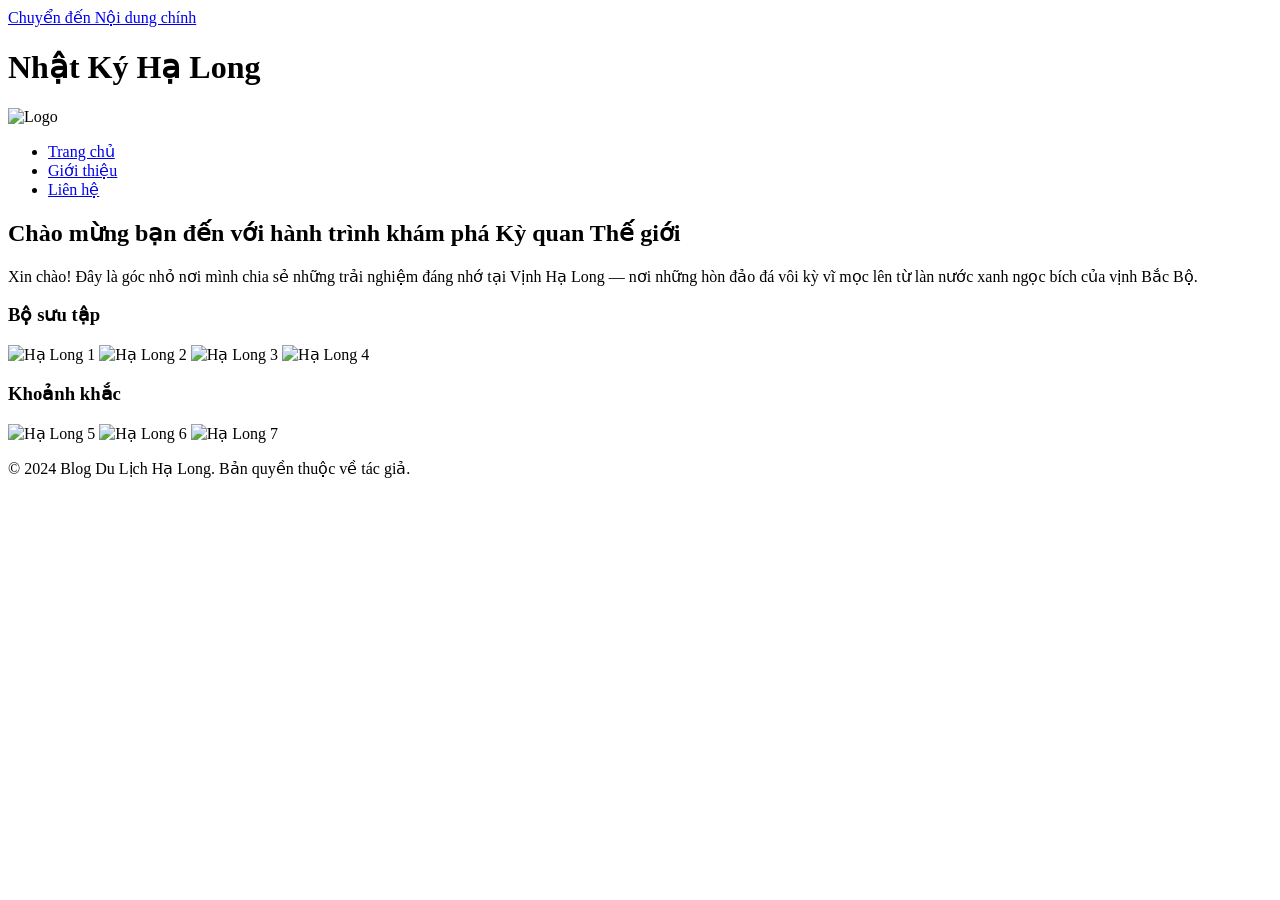
==== index.html @ a51dd348 "Update index.html" ====
<!DOCTYPE html>
<html lang="vi">
<head>
  <meta charset="UTF-8" />
  <meta name="viewport" content="width=device-width, initial-scale=1.0" />
  <title>Trang chủ | Blog Du Lịch Hạ Long</title>
  <link rel="stylesheet" href="../css/style.css" />
</head>
<body>
  <a href="#main-content" class="skip-link">Chuyển đến Nội dung chính</a>

  <header>
    <h1>Nhật Ký Hạ Long</h1>
  </header>

  <nav>
    <img src="https://cdn-icons-png.flaticon.com/512/826/826070.png" alt="Logo" class="nav-logo">
    <ul>
      <li><a href="index.html" class="active">Trang chủ</a></li>
      <li><a href="about.html">Giới thiệu</a></li>
      <li><a href="contact.html">Liên hệ</a></li>
    </ul>
  </nav>

  <main id="main-content">
    <h2>Chào mừng bạn đến với hành trình khám phá Kỳ quan Thế giới</h2>
    <p>
      Xin chào! Đây là góc nhỏ nơi mình chia sẻ những trải nghiệm đáng nhớ tại 
      Vịnh Hạ Long — nơi những hòn đảo đá vôi kỳ vĩ mọc lên từ làn nước xanh ngọc 
      bích của vịnh Bắc Bộ.
    </p>

    <h3>Bộ sưu tập </h3>
    <div class="grid">
        <img src="https://www.tauhalong.vn/wp-content/uploads/2021/04/Cheo-kayak-halong-2.jpg" alt="Hạ Long 1">
        <img src="https://media-cdn-v2.laodong.vn/Storage/NewsPortal/2023/2/13/1147154/007_Rs.jpg" alt="Hạ Long 2">
        <img src="https://cdn-media.sforum.vn/storage/app/media/anh-vinh-ha-long-24.jpg" alt="Hạ Long 3">
        <img src="https://img2.thuthuat123.com/uploads/2020/03/17/canh-dep-vinh-ha-long_115609179.jpg" alt="Hạ Long 4">
    </div>

    <h3>Khoảnh khắc </h3>
    <div class="flex">
        <img src="https://www.vietfuntravel.com.vn/image/data/Ha-Long/diem-du-lich-ha-long/dao-cong-do-ha-long-1.jpg" alt="Hạ Long 5">
        <img src="https://haisanquangphong.com/upload/product/cung-ca-heo.jpg" alt="Hạ Long 6">
        <img src="https://media2.gody.vn/public/mytravelmap/images/2019/6/11/vanloc7437/5b476e5daea37ef2f6d6f60cb2c6970d.jpg" alt="Hạ Long 7">
    </div>
  </main>

  <footer>
    <p>&copy; 2024 Blog Du Lịch Hạ Long. Bản quyền thuộc về tác giả.</p>
  </footer>
</body>
</html>
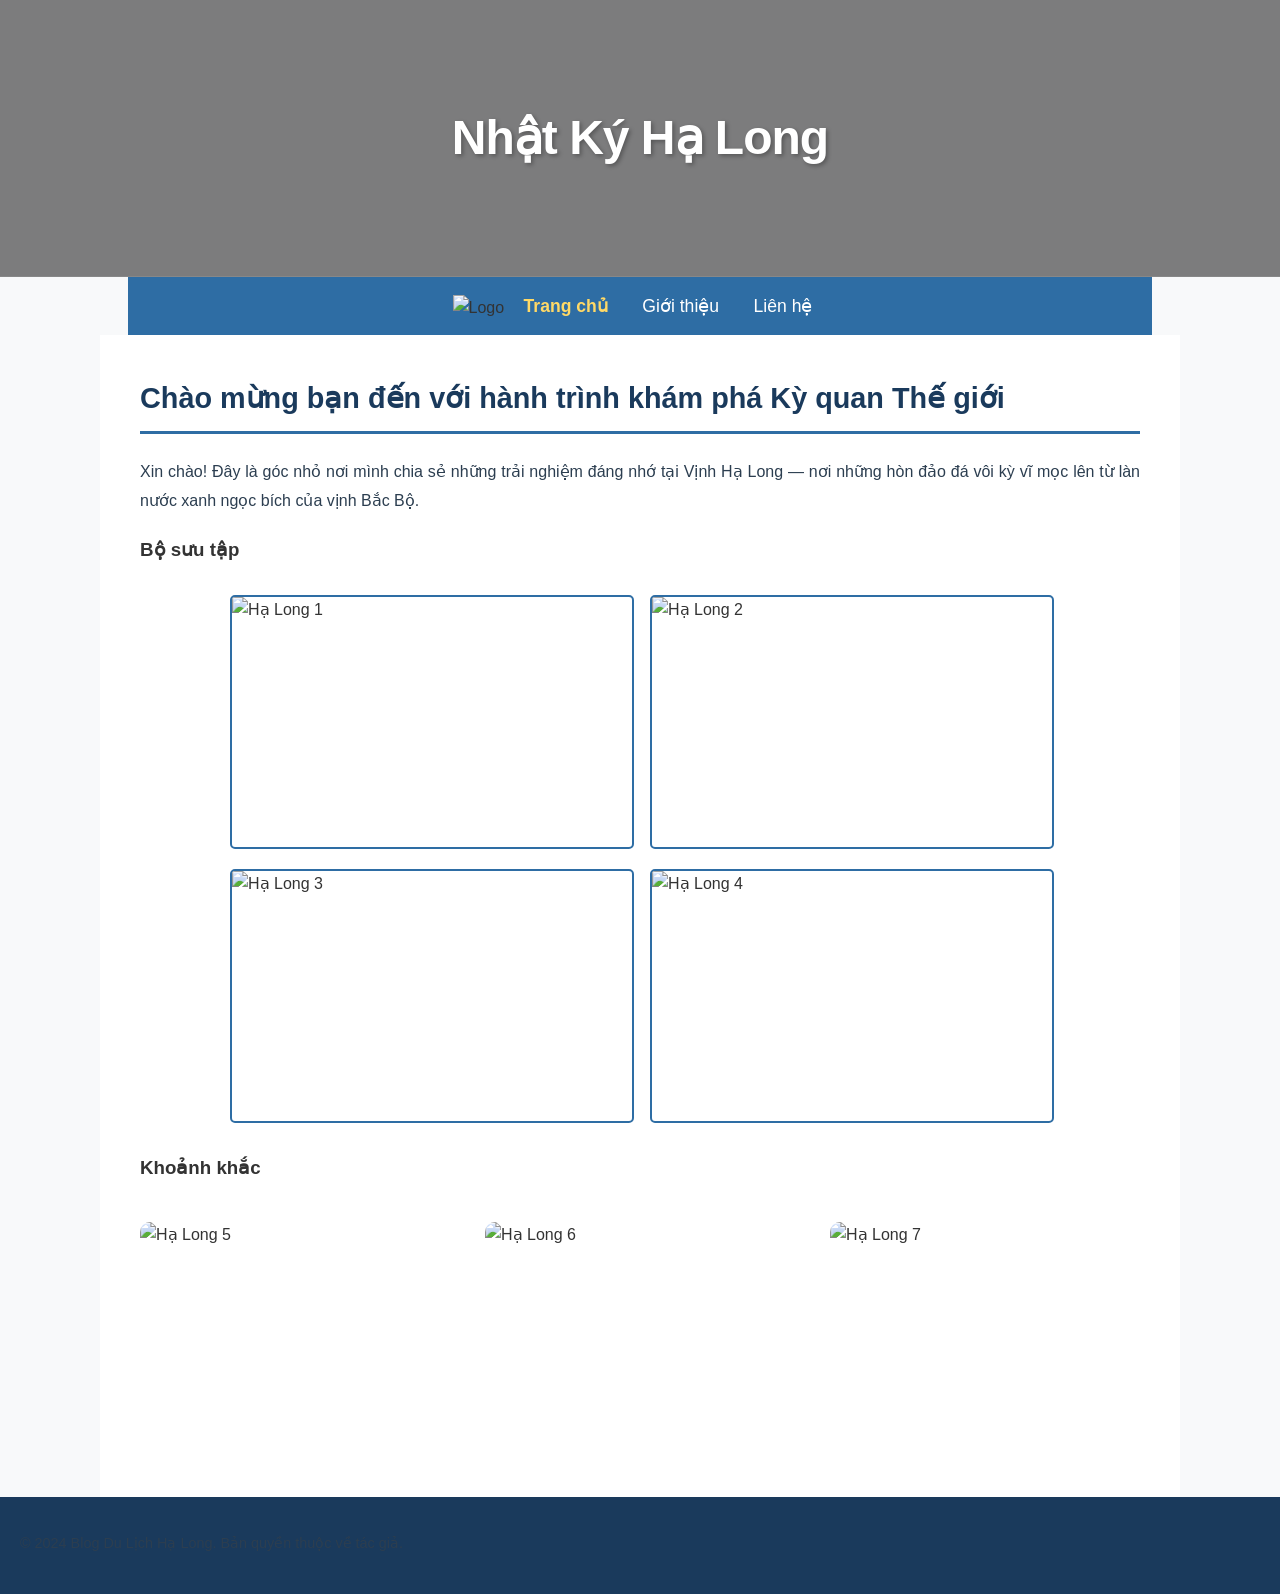
==== commit 19c05379: "Update index.html" ====
--- a/index.html
+++ b/index.html
@@ -4,7 +4,7 @@
   <meta charset="UTF-8" />
   <meta name="viewport" content="width=device-width, initial-scale=1.0" />
   <title>Trang chủ | Blog Du Lịch Hạ Long</title>
-  <link rel="stylesheet" href="../css/style.css" />
+  <link rel="stylesheet" href="style.css" />
 </head>
 <body>
   <a href="#main-content" class="skip-link">Chuyển đến Nội dung chính</a>
--- a/style.css
+++ b/style.css
@@ -0,0 +1,165 @@
+/* --- 1. PHÔNG CHỮ & CÀI ĐẶT CHUNG --- */
+body {
+  font-family: 'Segoe UI', Roboto, Helvetica, Arial, sans-serif;
+  font-size: 16px;
+  line-height: 1.6;
+  margin: 0;
+  padding: 0;
+  background-color: #f8f9fa;
+  color: #333;
+}
+
+/* --- 2. KHẢ NĂNG TRUY CẬP (SKIP TO CONTENT) --- */
+.skip-link {
+  position: absolute;
+  top: -100px; /* Ẩn khỏi màn hình */
+  left: 0;
+  background: #ffd966;
+  color: #000;
+  padding: 10px;
+  z-index: 1000;
+  text-decoration: none;
+  font-weight: bold;
+  transition: top 0.3s;
+}
+
+.skip-link:focus {
+  top: 0; /* Hiện ra khi nhấn Tab */
+}
+
+/* --- 3. HEADER --- */
+header {
+  background-image: linear-gradient(rgba(0, 0, 0, 0.5), rgba(0, 0, 0, 0.5)), 
+                    url('https://images.unsplash.com/photo-1528127269322-539801943592?q=80&w=1920');
+  background-size: cover;
+  background-position: center;
+  background-repeat: no-repeat;
+  padding: 100px 30px;
+  text-align: center;
+  color: white;
+}
+
+h1 {
+  margin: 0;
+  font-size: 3em;
+  font-weight: 700;
+  letter-spacing: -1px; /* Làm chữ "khít" lại chuyên nghiệp */
+  text-shadow: 2px 2px 4px rgba(0,0,0,0.3);
+}
+
+/* --- 4. NAVIGATION (Yêu cầu: inline-block & rộng 80%) --- */
+nav {
+  background-color: #2e6da4;
+  padding: 15px;
+  display: inline-block; /* Theo yêu cầu bài tập */
+  width: 80%;            /* Theo yêu cầu bài tập */
+  margin: 0 10%;         /* Căn giữa khối 80% */
+  text-align: center;
+  box-sizing: border-box;
+}
+
+/* Yêu cầu: Sử dụng bộ chọn hậu duệ cho ảnh trong nav (Logo) */
+nav img {
+  width: 10%;            /* Theo yêu cầu bài tập */
+  vertical-align: middle;
+}
+
+nav ul {
+  display: inline-block;
+  list-style: none;
+  margin: 0;
+  padding: 0;
+}
+
+/* Yêu cầu: Comment kiểu dáng li cũ và thêm mới */
+/* li { display: inline-block; width: auto; padding: 0 12px; } */
+nav li {
+  display: inline-block;
+  padding: 0 15px;
+}
+
+nav a {
+  color: #ffffff;
+  text-decoration: none;
+  font-weight: 500;
+  font-size: 1.1em;
+  transition: all 0.3s ease;
+}
+
+nav a:hover, nav a:focus {
+  color: #ffd966;
+  text-decoration: underline;
+}
+
+nav a.active {
+  color: #ffd966;
+  font-weight: bold;
+}
+
+/* --- 5. NỘI DUNG CHÍNH (MAIN) --- */
+main {
+  background-color: #ffffff;
+  padding: 40px;
+  max-width: 1000px;
+  margin: 0 auto;
+  min-height: 400px;
+}
+
+h2 {
+  color: #1a3a5c;
+  border-bottom: 3px solid #2e6da4;
+  padding-bottom: 10px;
+  font-size: 1.8em;
+  margin-top: 0;
+}
+
+p {
+  line-height: 1.8;
+  color: #2c3e50;
+  margin-bottom: 1.2em;
+  text-align: justify; /* Căn đều hai bên cho chữ đẹp */
+}
+
+/* --- 6. GRID LAYOUT (2 cột x 40%) --- */
+.grid {
+  display: grid;
+  grid-template-columns: 40% 40%; /* Theo yêu cầu bài tập */
+  justify-content: center;        /* Căn giữa các cột */
+  gap: 20px;
+  margin: 30px 0;
+}
+
+/* Yêu cầu: Sử dụng bộ chọn hậu duệ cho ảnh trong lớp grid */
+.grid img {
+  width: 100%;           /* Theo yêu cầu bài tập */
+  height: 250px;
+  object-fit: cover;
+  border-radius: 5px;
+  border: 2px solid #2e6da4;
+}
+
+/* --- 7. FLEX LAYOUT --- */
+.flex {
+  display: flex;         /* Theo yêu cầu bài tập */
+  flex-wrap: wrap;       /* Theo yêu cầu bài tập */
+  justify-content: space-between; /* Theo yêu cầu bài tập */
+  padding: 20px 0;
+}
+
+.flex img {
+  width: 31%;            /* 3 ảnh 1 hàng */
+  min-width: 200px;
+  height: 200px;
+  object-fit: cover;
+  border-radius: 10px;
+  margin-bottom: 15px;
+}
+
+/* --- 8. FOOTER --- */
+footer {
+  background-color: #1a3a5c;
+  color: #cce0f5;
+  text-align: center;
+  padding: 20px;
+  font-size: 0.9em;
+}
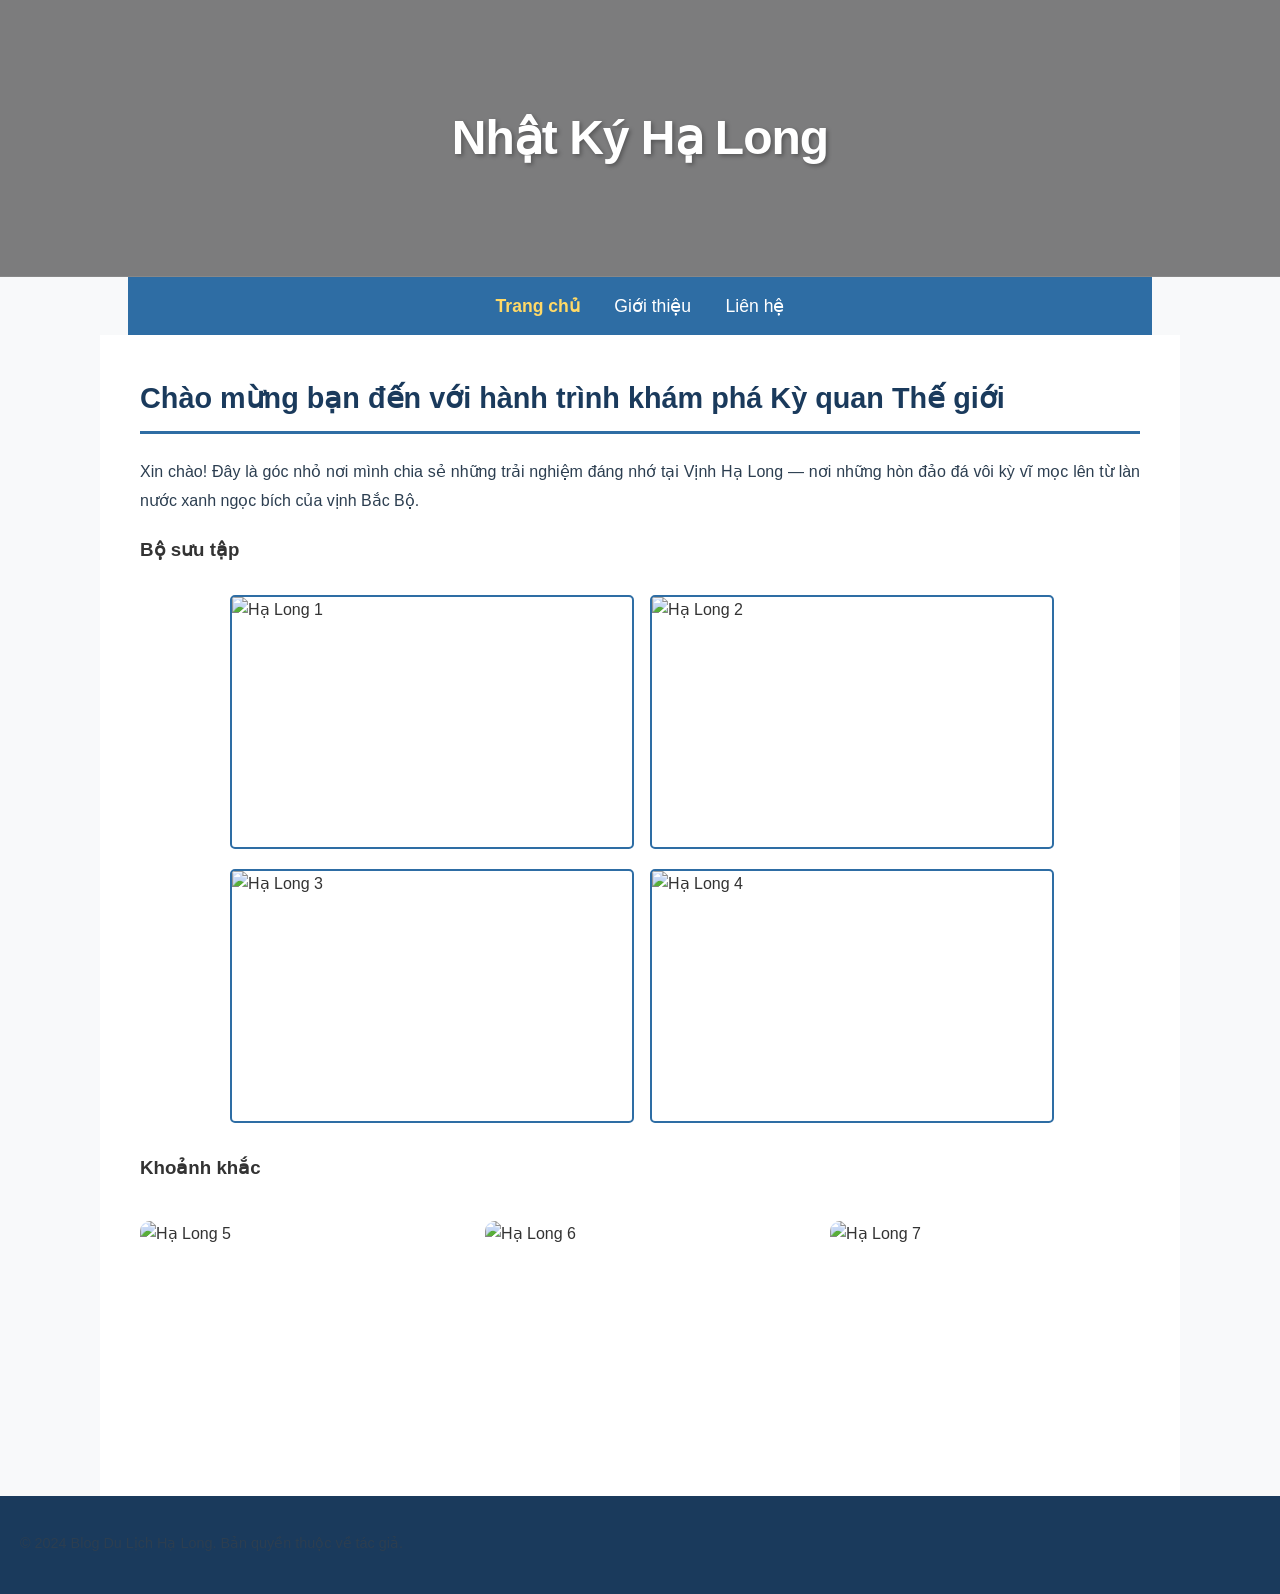
==== commit 03214816: "Update index.html" ====
--- a/index.html
+++ b/index.html
@@ -14,7 +14,6 @@
   </header>
 
   <nav>
-    <img src="https://cdn-icons-png.flaticon.com/512/826/826070.png" alt="Logo" class="nav-logo">
     <ul>
       <li><a href="index.html" class="active">Trang chủ</a></li>
       <li><a href="about.html">Giới thiệu</a></li>
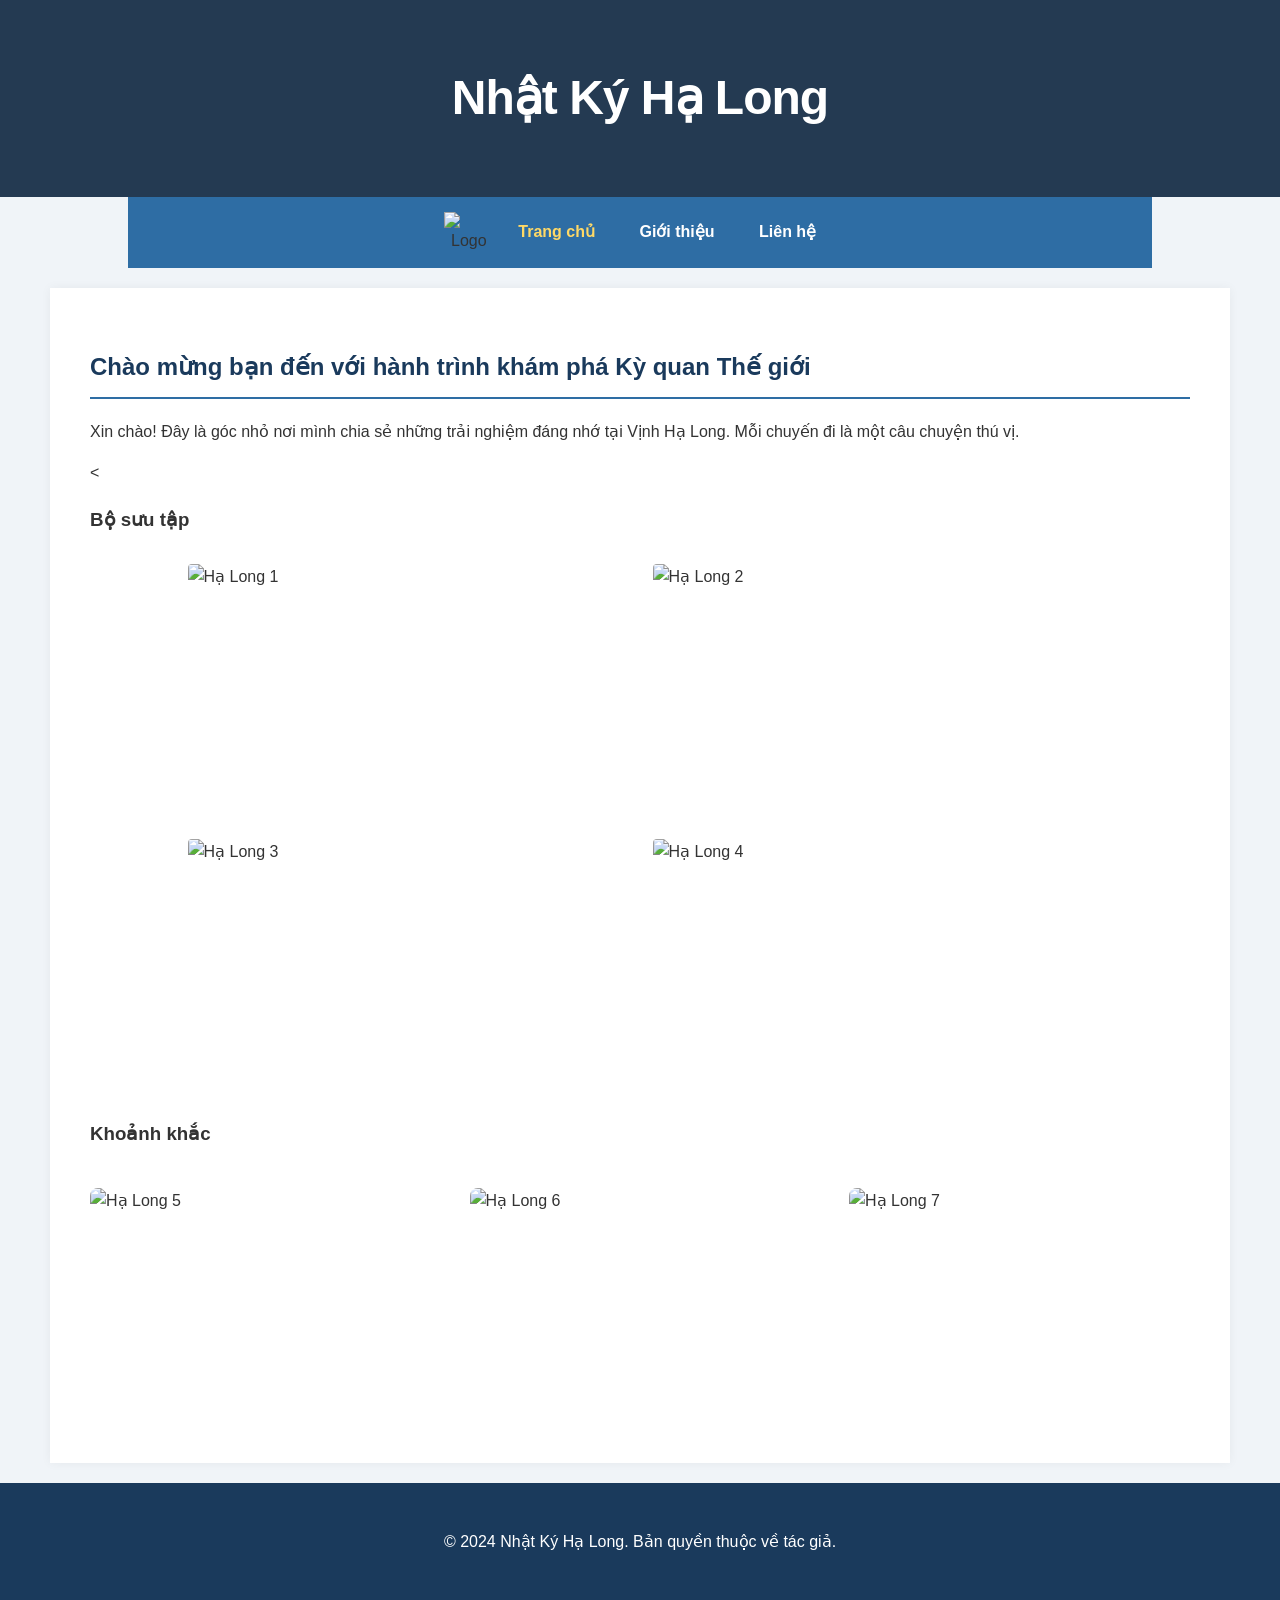
==== commit 9fe96067: "Update index.html" ====
--- a/index.html
+++ b/index.html
@@ -1,9 +1,10 @@
+
 <!DOCTYPE html>
 <html lang="vi">
 <head>
   <meta charset="UTF-8" />
   <meta name="viewport" content="width=device-width, initial-scale=1.0" />
-  <title>Trang chủ | Blog Du Lịch Hạ Long</title>
+  <title>Trang chủ | Nhật Ký Hạ Long</title>
   <link rel="stylesheet" href="style.css" />
 </head>
 <body>
@@ -14,6 +15,7 @@
   </header>
 
   <nav>
+    <img src="https://cdn-icons-png.flaticon.com/512/826/826070.png" alt="Logo">
     <ul>
       <li><a href="index.html" class="active">Trang chủ</a></li>
       <li><a href="about.html">Giới thiệu</a></li>
@@ -25,11 +27,10 @@
     <h2>Chào mừng bạn đến với hành trình khám phá Kỳ quan Thế giới</h2>
     <p>
       Xin chào! Đây là góc nhỏ nơi mình chia sẻ những trải nghiệm đáng nhớ tại 
-      Vịnh Hạ Long — nơi những hòn đảo đá vôi kỳ vĩ mọc lên từ làn nước xanh ngọc 
-      bích của vịnh Bắc Bộ.
+      Vịnh Hạ Long. Mỗi chuyến đi là một câu chuyện thú vị.
     </p>
 
-    <h3>Bộ sưu tập </h3>
+    <<h3>Bộ sưu tập </h3>
     <div class="grid">
         <img src="https://www.tauhalong.vn/wp-content/uploads/2021/04/Cheo-kayak-halong-2.jpg" alt="Hạ Long 1">
         <img src="https://media-cdn-v2.laodong.vn/Storage/NewsPortal/2023/2/13/1147154/007_Rs.jpg" alt="Hạ Long 2">
@@ -46,7 +47,7 @@
   </main>
 
   <footer>
-    <p>&copy; 2024 Blog Du Lịch Hạ Long. Bản quyền thuộc về tác giả.</p>
+    <p>&copy; 2024 Nhật Ký Hạ Long. Bản quyền thuộc về tác giả.</p>
   </footer>
 </body>
 </html>
--- a/style.css
+++ b/style.css
@@ -1,18 +1,17 @@
 /* --- 1. PHÔNG CHỮ & CÀI ĐẶT CHUNG --- */
 body {
   font-family: 'Segoe UI', Roboto, Helvetica, Arial, sans-serif;
-  font-size: 16px;
   line-height: 1.6;
   margin: 0;
   padding: 0;
-  background-color: #f8f9fa;
+  background-color: #f0f4f8; /* Màu nền nhẹ cho toàn trang */
   color: #333;
 }
 
-/* --- 2. KHẢ NĂNG TRUY CẬP (SKIP TO CONTENT) --- */
+/* SKIP TO CONTENT */
 .skip-link {
   position: absolute;
-  top: -100px; /* Ẩn khỏi màn hình */
+  top: -100px;
   left: 0;
   background: #ffd966;
   color: #000;
@@ -20,21 +19,13 @@
   z-index: 1000;
   text-decoration: none;
   font-weight: bold;
-  transition: top 0.3s;
 }
+.skip-link:focus { top: 0; }
 
-.skip-link:focus {
-  top: 0; /* Hiện ra khi nhấn Tab */
-}
-
-/* --- 3. HEADER --- */
+/* --- 2. HEADER (Màu nền navy đậm như ảnh 2) --- */
 header {
-  background-image: linear-gradient(rgba(0, 0, 0, 0.5), rgba(0, 0, 0, 0.5)), 
-                    url('https://images.unsplash.com/photo-1528127269322-539801943592?q=80&w=1920');
-  background-size: cover;
-  background-position: center;
-  background-repeat: no-repeat;
-  padding: 100px 30px;
+  background-color: #243a52; /* Màu xanh navy đậm */
+  padding: 60px 20px;
   text-align: center;
   color: white;
 }
@@ -43,24 +34,24 @@
   margin: 0;
   font-size: 3em;
   font-weight: 700;
-  letter-spacing: -1px; /* Làm chữ "khít" lại chuyên nghiệp */
-  text-shadow: 2px 2px 4px rgba(0,0,0,0.3);
+  letter-spacing: -1px;
 }
 
-/* --- 4. NAVIGATION (Yêu cầu: inline-block & rộng 80%) --- */
+/* --- 3. NAVIGATION (Dàn hàng ngang 80%) --- */
 nav {
-  background-color: #2e6da4;
+  background-color: #2e6da4; /* Màu xanh sáng hơn chút */
   padding: 15px;
-  display: inline-block; /* Theo yêu cầu bài tập */
-  width: 80%;            /* Theo yêu cầu bài tập */
-  margin: 0 10%;         /* Căn giữa khối 80% */
+  display: inline-block;
+  width: 80%;
+  margin: 0 10%; 
   text-align: center;
   box-sizing: border-box;
 }
 
-/* Yêu cầu: Sử dụng bộ chọn hậu duệ cho ảnh trong nav (Logo) */
+/* Yêu cầu: Ảnh logo trong nav */
 nav img {
-  width: 10%;            /* Theo yêu cầu bài tập */
+  width: 10%; 
+  max-width: 50px;
   vertical-align: middle;
 }
 
@@ -71,95 +62,76 @@
   padding: 0;
 }
 
-/* Yêu cầu: Comment kiểu dáng li cũ và thêm mới */
-/* li { display: inline-block; width: auto; padding: 0 12px; } */
+/* Yêu cầu: Comment li cũ */
+/* li { display: inline-block; } */
 nav li {
   display: inline-block;
-  padding: 0 15px;
+  padding: 0 20px;
 }
 
 nav a {
   color: #ffffff;
   text-decoration: none;
-  font-weight: 500;
-  font-size: 1.1em;
-  transition: all 0.3s ease;
-}
-
-nav a:hover, nav a:focus {
-  color: #ffd966;
-  text-decoration: underline;
+  font-weight: bold;
 }
 
 nav a.active {
-  color: #ffd966;
-  font-weight: bold;
+  color: #ffd966; /* Chữ màu vàng cho trang chủ */
 }
 
-/* --- 5. NỘI DUNG CHÍNH (MAIN) --- */
+/* --- 4. NỘI DUNG CHÍNH (MAIN) --- */
 main {
   background-color: #ffffff;
   padding: 40px;
-  max-width: 1000px;
-  margin: 0 auto;
-  min-height: 400px;
+  max-width: 1100px;
+  margin: 20px auto;
+  box-shadow: 0 0 10px rgba(0,0,0,0.05);
 }
 
 h2 {
   color: #1a3a5c;
-  border-bottom: 3px solid #2e6da4;
+  border-bottom: 2px solid #2e6da4;
   padding-bottom: 10px;
-  font-size: 1.8em;
-  margin-top: 0;
 }
 
-p {
-  line-height: 1.8;
-  color: #2c3e50;
-  margin-bottom: 1.2em;
-  text-align: justify; /* Căn đều hai bên cho chữ đẹp */
-}
-
-/* --- 6. GRID LAYOUT (2 cột x 40%) --- */
+/* --- 5. GRID LAYOUT (2 Cột x 40%) --- */
 .grid {
   display: grid;
-  grid-template-columns: 40% 40%; /* Theo yêu cầu bài tập */
-  justify-content: center;        /* Căn giữa các cột */
-  gap: 20px;
+  grid-template-columns: 40% 40%;
+  justify-content: center;
+  gap: 25px;
   margin: 30px 0;
 }
 
-/* Yêu cầu: Sử dụng bộ chọn hậu duệ cho ảnh trong lớp grid */
 .grid img {
-  width: 100%;           /* Theo yêu cầu bài tập */
+  width: 100%;
   height: 250px;
-  object-fit: cover;
-  border-radius: 5px;
-  border: 2px solid #2e6da4;
+  object-fit: cover; /* Giúp ảnh không bị méo */
+  border-radius: 4px;
 }
 
-/* --- 7. FLEX LAYOUT --- */
+/* --- 6. FLEX LAYOUT (3 ảnh hàng ngang) --- */
 .flex {
-  display: flex;         /* Theo yêu cầu bài tập */
-  flex-wrap: wrap;       /* Theo yêu cầu bài tập */
-  justify-content: space-between; /* Theo yêu cầu bài tập */
+  display: flex;
+  flex-wrap: wrap;
+  justify-content: space-between;
   padding: 20px 0;
 }
 
 .flex img {
-  width: 31%;            /* 3 ảnh 1 hàng */
-  min-width: 200px;
+  width: 31%;
+  min-width: 250px;
   height: 200px;
   object-fit: cover;
-  border-radius: 10px;
+  border-radius: 8px;
   margin-bottom: 15px;
 }
 
-/* --- 8. FOOTER --- */
+/* --- 7. FOOTER --- */
 footer {
   background-color: #1a3a5c;
-  color: #cce0f5;
+  color: white;
   text-align: center;
-  padding: 20px;
-  font-size: 0.9em;
+  padding: 30px;
+  margin-top: 20px;
 }
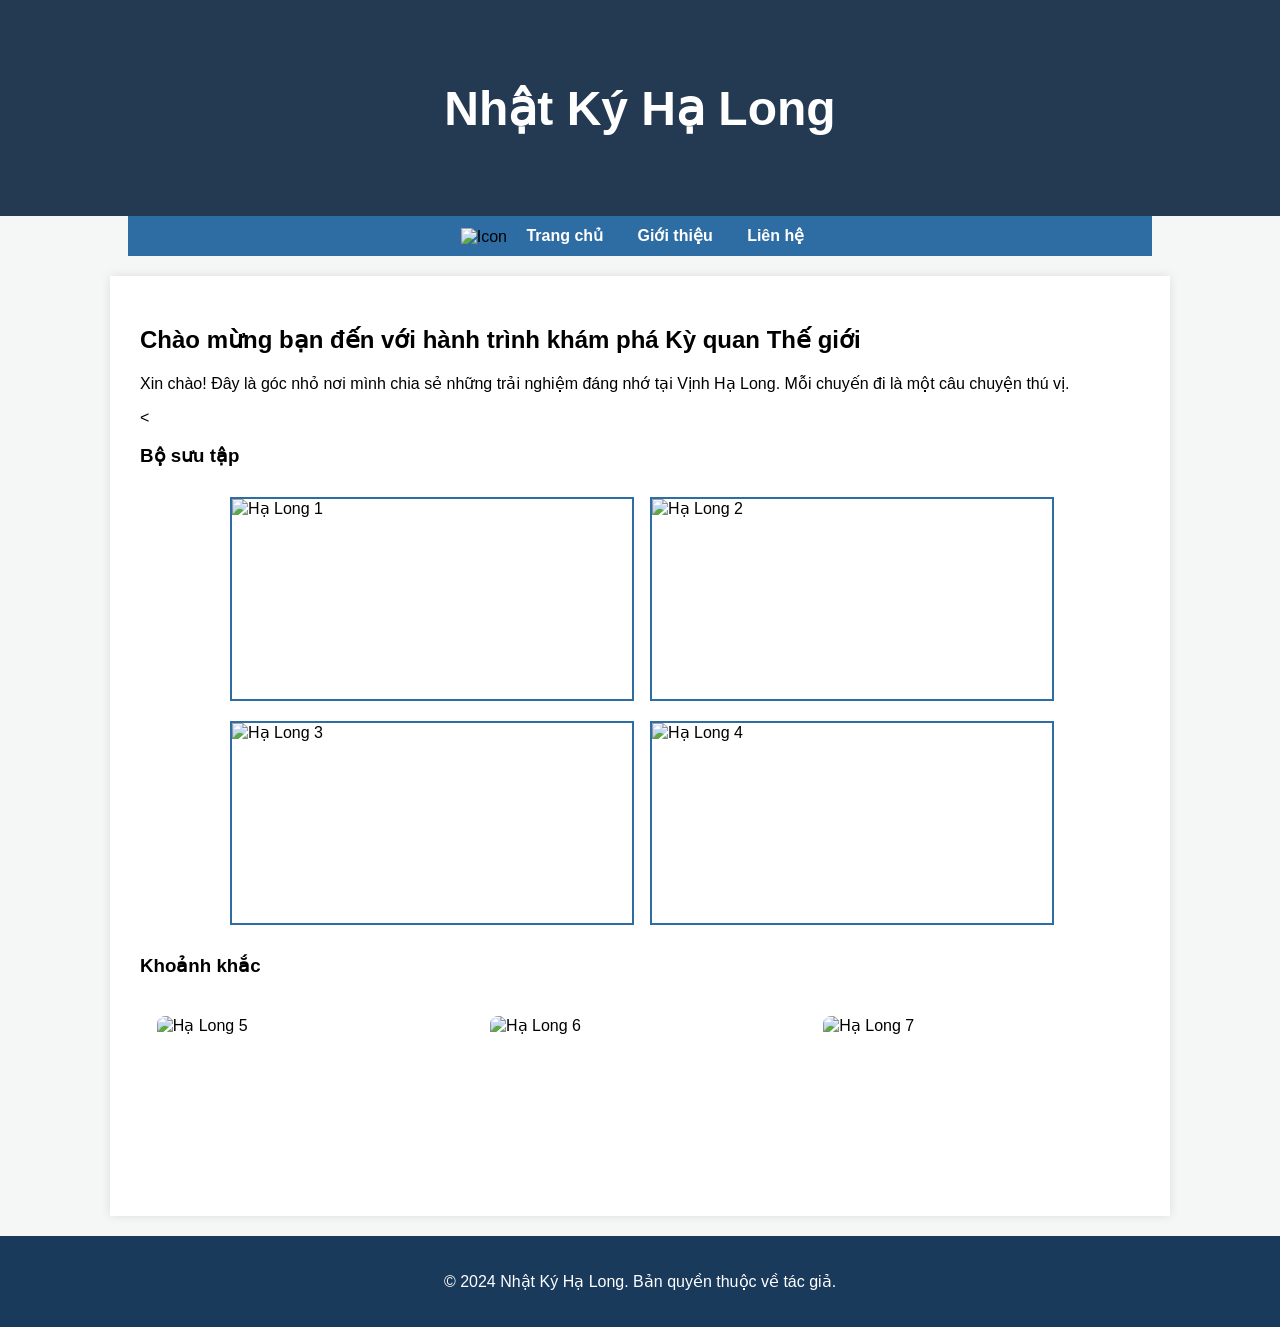
==== commit 241ab45f: "Update index.html" ====
--- a/index.html
+++ b/index.html
@@ -14,10 +14,10 @@
     <h1>Nhật Ký Hạ Long</h1>
   </header>
 
-  <nav>
-    <img src="https://cdn-icons-png.flaticon.com/512/826/826070.png" alt="Logo">
+<nav>
+    <img src="small_globe.png" alt="Icon" class="nav-icon">
     <ul>
-      <li><a href="index.html" class="active">Trang chủ</a></li>
+      <li><a href="index.html">Trang chủ</a></li>
       <li><a href="about.html">Giới thiệu</a></li>
       <li><a href="contact.html">Liên hệ</a></li>
     </ul>
--- a/style.css
+++ b/style.css
@@ -1,137 +1,112 @@
-/* --- 1. PHÔNG CHỮ & CÀI ĐẶT CHUNG --- */
+/* --- CÀI ĐẶT CHUNG --- */
 body {
-  font-family: 'Segoe UI', Roboto, Helvetica, Arial, sans-serif;
-  line-height: 1.6;
+  font-family: 'Segoe UI', Arial, sans-serif;
   margin: 0;
   padding: 0;
-  background-color: #f0f4f8; /* Màu nền nhẹ cho toàn trang */
-  color: #333;
+  background-color: #f4f7f6;
 }
 
-/* SKIP TO CONTENT */
+/* SKIP LINK */
 .skip-link {
   position: absolute;
   top: -100px;
   left: 0;
   background: #ffd966;
-  color: #000;
   padding: 10px;
-  z-index: 1000;
-  text-decoration: none;
-  font-weight: bold;
+  z-index: 100;
 }
 .skip-link:focus { top: 0; }
 
-/* --- 2. HEADER (Màu nền navy đậm như ảnh 2) --- */
+/* HEADER: Màu xanh navy đậm như ảnh 2 */
 header {
-  background-color: #243a52; /* Màu xanh navy đậm */
-  padding: 60px 20px;
+  background-color: #243a52; 
+  color: white;
   text-align: center;
-  color: white;
+  padding: 80px 20px;
 }
 
-h1 {
-  margin: 0;
-  font-size: 3em;
-  font-weight: 700;
-  letter-spacing: -1px;
+h1 { margin: 0; font-size: 3em; }
+
+/* NAVIGATION: Yêu cầu rộng 80% và inline-block */
+nav {
+  background-color: #2e6da4;
+  padding: 10px;
+  display: inline-block;
+  width: 80%;
+  margin: 0 10%;
+  text-align: center;
+  box-sizing: border-box; /* Quan trọng để không bị tràn */
 }
 
-/* --- 3. NAVIGATION (Dàn hàng ngang 80%) --- */
-nav {
-  background-color: #2e6da4; /* Màu xanh sáng hơn chút */
-  padding: 15px;
-  display: inline-block;
-  width: 80%;
-  margin: 0 10%; 
-  text-align: center;
-  box-sizing: border-box;
-}
-
-/* Yêu cầu: Ảnh logo trong nav */
+/* SỬA LỖI: Bộ chọn hậu duệ cho ảnh trong nav (Logo) */
 nav img {
-  width: 10%; 
-  max-width: 50px;
+  width: 10%; /* Yêu cầu bài tập: Rộng 10% */
+  height: auto;
   vertical-align: middle;
 }
 
 nav ul {
   display: inline-block;
   list-style: none;
+  padding: 0;
   margin: 0;
-  padding: 0;
 }
 
-/* Yêu cầu: Comment li cũ */
+/* Yêu cầu: Comment li và tạo kiểu mới */
 /* li { display: inline-block; } */
 nav li {
   display: inline-block;
-  padding: 0 20px;
+  padding: 0 15px;
 }
 
-nav a {
-  color: #ffffff;
-  text-decoration: none;
-  font-weight: bold;
+nav a { color: white; text-decoration: none; font-weight: bold; }
+nav a.active { color: #ffd966; }
+
+/* MAIN CONTENT */
+main {
+  background-color: white;
+  max-width: 1000px;
+  margin: 20px auto;
+  padding: 30px;
+  box-shadow: 0 0 10px rgba(0,0,0,0.1);
 }
 
-nav a.active {
-  color: #ffd966; /* Chữ màu vàng cho trang chủ */
-}
-
-/* --- 4. NỘI DUNG CHÍNH (MAIN) --- */
-main {
-  background-color: #ffffff;
-  padding: 40px;
-  max-width: 1100px;
-  margin: 20px auto;
-  box-shadow: 0 0 10px rgba(0,0,0,0.05);
-}
-
-h2 {
-  color: #1a3a5c;
-  border-bottom: 2px solid #2e6da4;
-  padding-bottom: 10px;
-}
-
-/* --- 5. GRID LAYOUT (2 Cột x 40%) --- */
+/* LỚP GRID: 2 cột x 40% */
 .grid {
   display: grid;
-  grid-template-columns: 40% 40%;
+  grid-template-columns: 40% 40%; /* Yêu cầu bài tập */
   justify-content: center;
-  gap: 25px;
+  gap: 20px;
   margin: 30px 0;
 }
 
+/* Bộ chọn hậu duệ cho ảnh trong Grid rộng 100% */
 .grid img {
   width: 100%;
-  height: 250px;
-  object-fit: cover; /* Giúp ảnh không bị méo */
-  border-radius: 4px;
+  height: 200px;
+  object-fit: cover;
+  border: 2px solid #2e6da4;
 }
 
-/* --- 6. FLEX LAYOUT (3 ảnh hàng ngang) --- */
+/* LỚP FLEX: Dàn hàng ngang */
 .flex {
   display: flex;
-  flex-wrap: wrap;
-  justify-content: space-between;
+  flex-wrap: wrap; /* Yêu cầu bài tập */
+  justify-content: space-around;
   padding: 20px 0;
 }
 
 .flex img {
-  width: 31%;
-  min-width: 250px;
-  height: 200px;
+  width: 30%;
+  height: 150px;
   object-fit: cover;
   border-radius: 8px;
-  margin-bottom: 15px;
 }
 
-/* --- 7. FOOTER --- */
 footer {
   background-color: #1a3a5c;
   color: white;
   text-align: center;
-  padding: 30px;
+  padding: 20px;
   margin-top: 20px;
 }
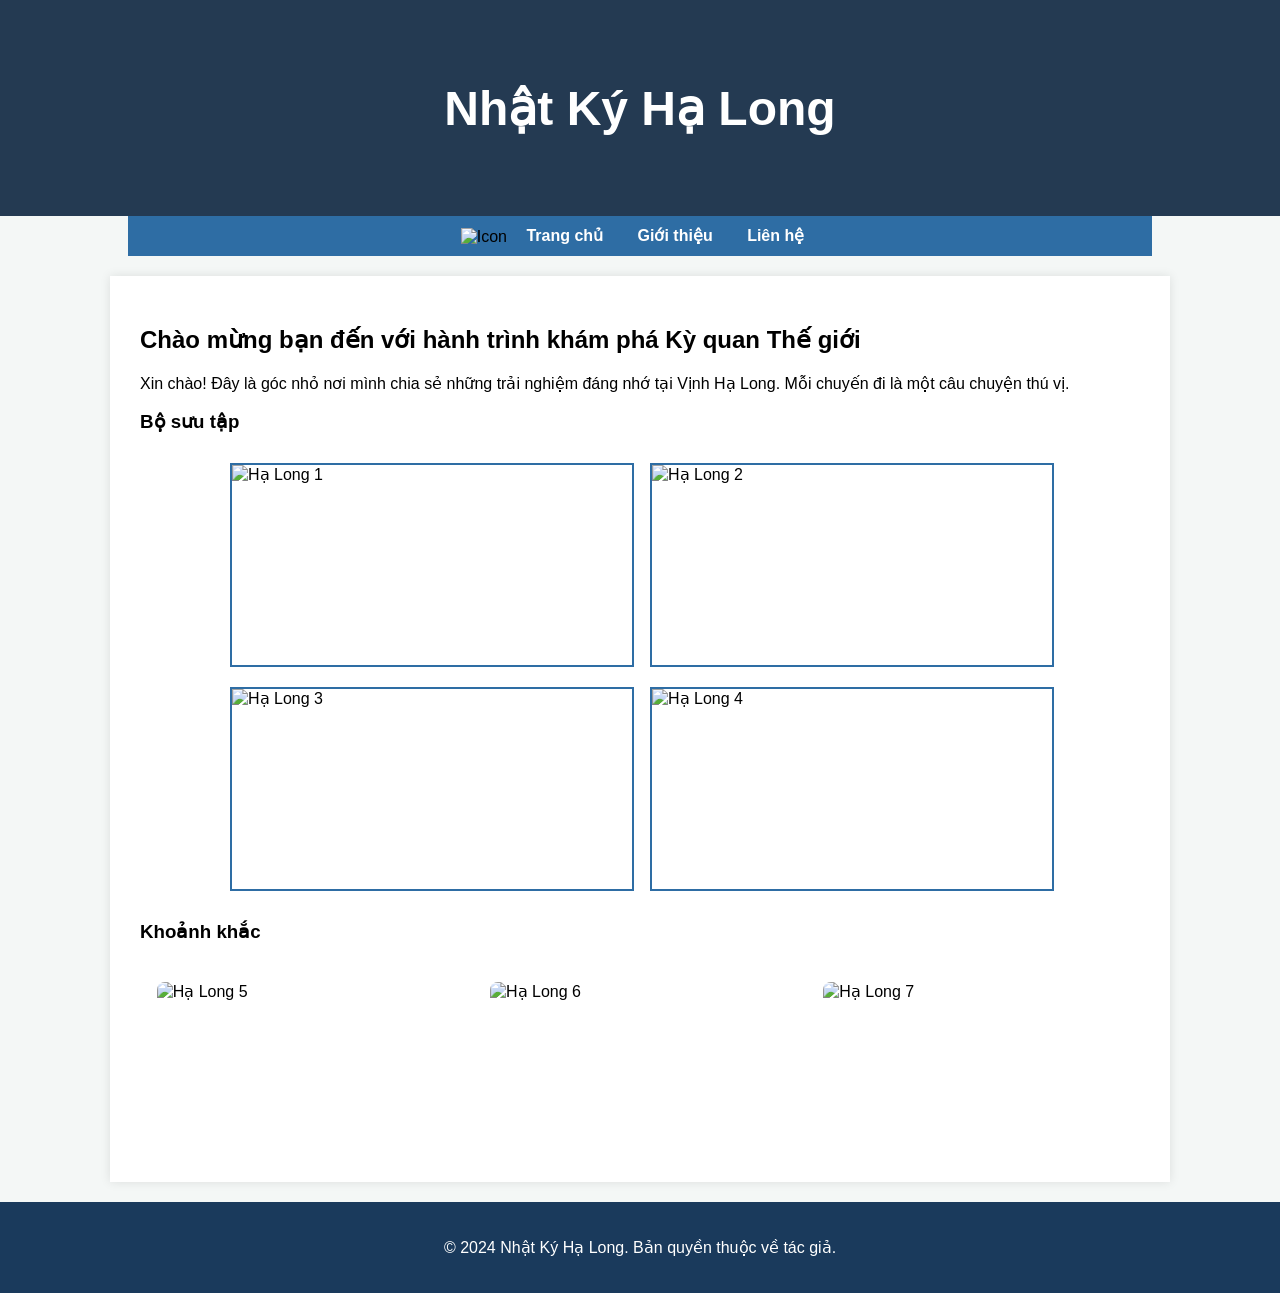
==== commit 8982a484: "Update index.html" ====
--- a/index.html
+++ b/index.html
@@ -30,7 +30,7 @@
       Vịnh Hạ Long. Mỗi chuyến đi là một câu chuyện thú vị.
     </p>
 
-    <<h3>Bộ sưu tập </h3>
+    <h3>Bộ sưu tập</h3>
     <div class="grid">
         <img src="https://www.tauhalong.vn/wp-content/uploads/2021/04/Cheo-kayak-halong-2.jpg" alt="Hạ Long 1">
         <img src="https://media-cdn-v2.laodong.vn/Storage/NewsPortal/2023/2/13/1147154/007_Rs.jpg" alt="Hạ Long 2">
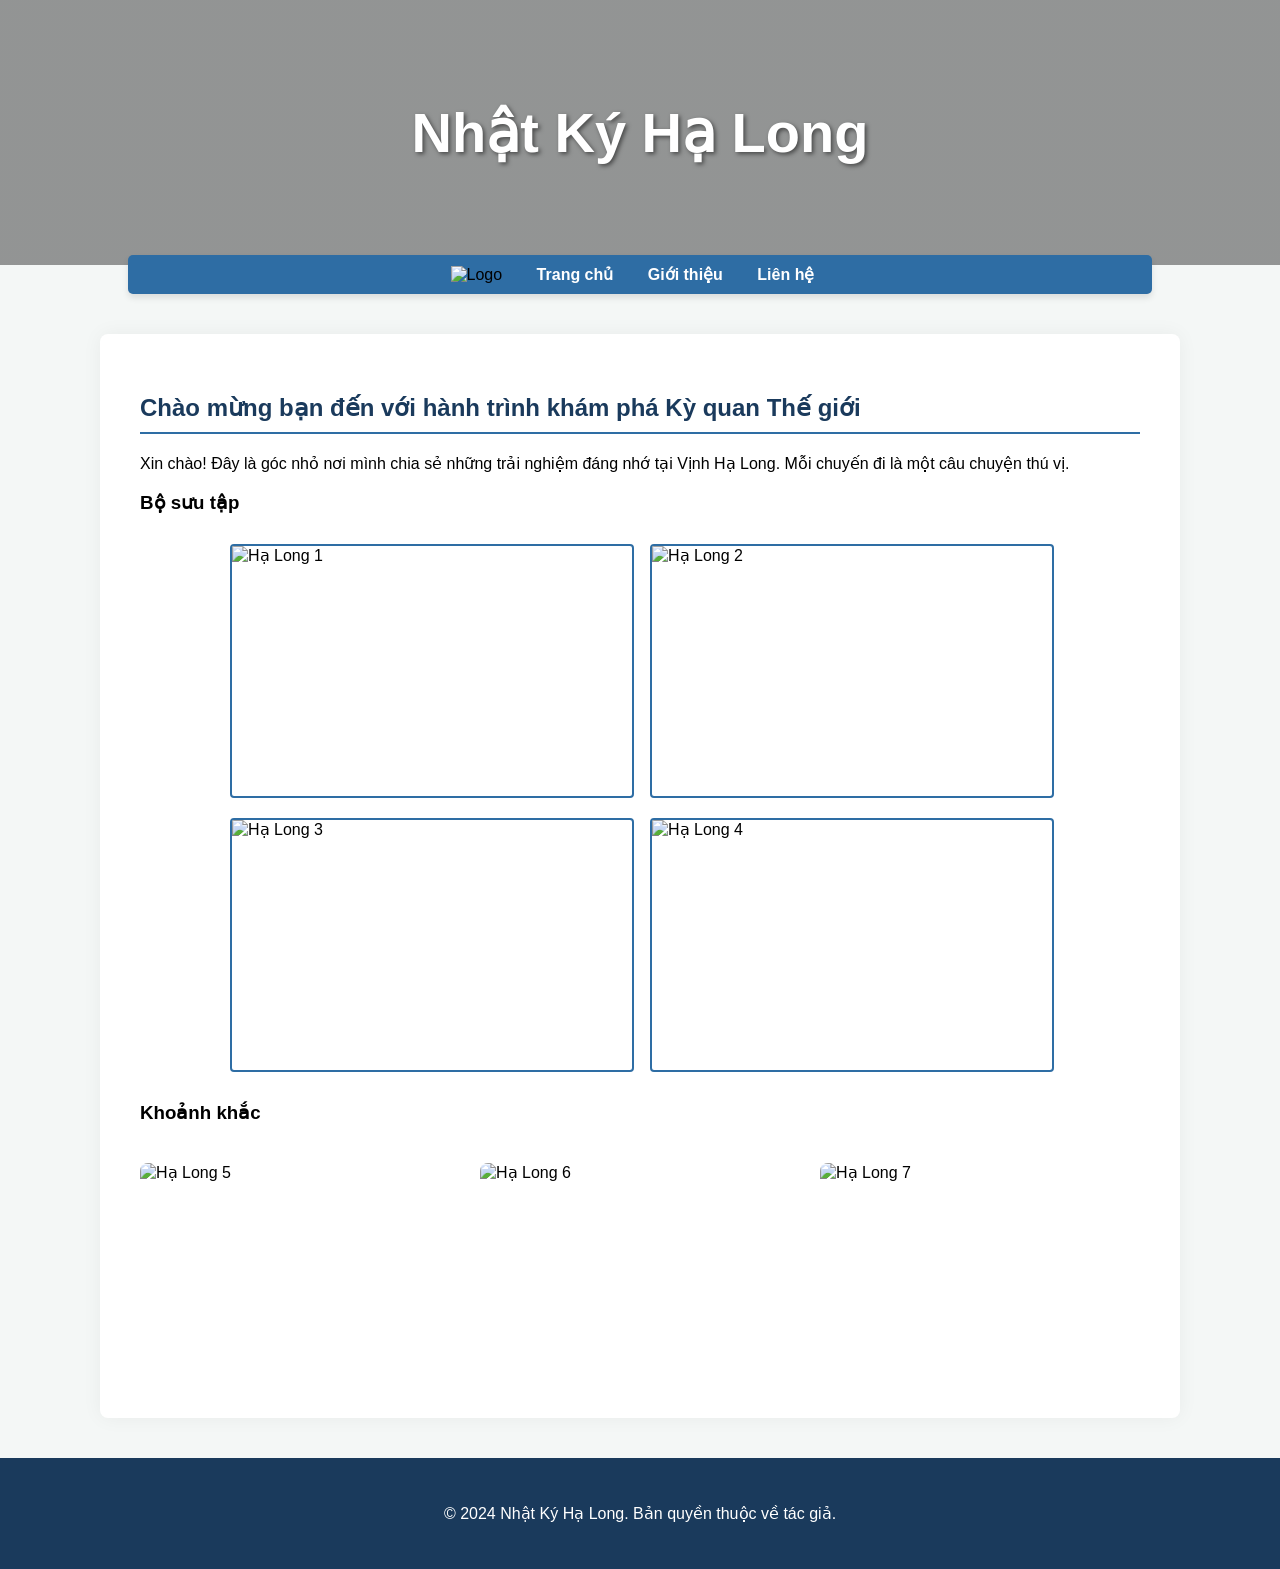
==== commit 73dccbfd: "Update index.html" ====
--- a/index.html
+++ b/index.html
@@ -15,7 +15,7 @@
   </header>
 
 <nav>
-    <img src="small_globe.png" alt="Icon" class="nav-icon">
+    <img src="https://cdn-icons-png.flaticon.com/512/826/826070.png" alt="Logo" class="nav-icon">
     <ul>
       <li><a href="index.html">Trang chủ</a></li>
       <li><a href="about.html">Giới thiệu</a></li>
--- a/style.css
+++ b/style.css
@@ -14,35 +14,49 @@
   background: #ffd966;
   padding: 10px;
   z-index: 100;
+  text-decoration: none;
+  color: #333;
 }
 .skip-link:focus { top: 0; }
 
-/* HEADER: Màu xanh navy đậm như ảnh 2 */
+/* HEADER: Có ảnh nền và căn giữa chữ */
 header {
-  background-color: #243a52; 
+  /* Thêm ảnh nền ở đây */
+  background-image: linear-gradient(rgba(0, 0, 0, 0.4), rgba(0, 0, 0, 0.4)), 
+                    url('https://images.unsplash.com/photo-1552423126-78712e030018?q=80&w=1920');
+  background-size: cover;
+  background-position: center;
   color: white;
   text-align: center;
-  padding: 80px 20px;
+  padding: 100px 20px; /* Tăng padding để thấy ảnh nền rõ hơn */
 }
 
-h1 { margin: 0; font-size: 3em; }
+h1 { 
+  margin: 0; 
+  font-size: 3.5em; 
+  text-shadow: 2px 2px 4px rgba(0,0,0,0.5); /* Đổ bóng để chữ nổi trên nền ảnh */
+}
 
-/* NAVIGATION: Yêu cầu rộng 80% và inline-block */
+/* NAVIGATION: Rộng 80%, inline-block và căn giữa */
 nav {
   background-color: #2e6da4;
-  padding: 10px;
+  padding: 10px 20px;
   display: inline-block;
   width: 80%;
   margin: 0 10%;
   text-align: center;
-  box-sizing: border-box; /* Quan trọng để không bị tràn */
+  box-sizing: border-box;
+  margin-top: -30px; /* Đẩy nav lên một chút để đè nhẹ lên header cho hiện đại */
+  border-radius: 5px;
+  box-shadow: 0 4px 6px rgba(0,0,0,0.1);
 }
 
-/* SỬA LỖI: Bộ chọn hậu duệ cho ảnh trong nav (Logo) */
-nav img {
-  width: 10%; /* Yêu cầu bài tập: Rộng 10% */
+/* Logo trong nav - Giới hạn kích thước để không bị lỗi to quá khổ */
+.nav-icon {
+  width: 50px; /* Cố định kích thước thay vì dùng % để ổn định hơn */
   height: auto;
   vertical-align: middle;
+  margin-right: 15px;
 }
 
 nav ul {
@@ -50,63 +64,75 @@
   list-style: none;
   padding: 0;
   margin: 0;
+  vertical-align: middle;
 }
 
-/* Yêu cầu: Comment li và tạo kiểu mới */
+/* Yêu cầu: Comment li cũ và tạo kiểu mới */
 /* li { display: inline-block; } */
 nav li {
   display: inline-block;
   padding: 0 15px;
 }
 
-nav a { color: white; text-decoration: none; font-weight: bold; }
-nav a.active { color: #ffd966; }
+nav a { 
+  color: white; 
+  text-decoration: none; 
+  font-weight: bold; 
+  transition: 0.3s;
+}
+
+nav a:hover { color: #ffd966; }
 
 /* MAIN CONTENT */
 main {
   background-color: white;
   max-width: 1000px;
-  margin: 20px auto;
-  padding: 30px;
-  box-shadow: 0 0 10px rgba(0,0,0,0.1);
+  margin: 40px auto;
+  padding: 40px;
+  box-shadow: 0 0 20px rgba(0,0,0,0.05);
+  border-radius: 8px;
 }
 
-/* LỚP GRID: 2 cột x 40% */
+h2 { color: #1a3a5c; border-bottom: 2px solid #2e6da4; padding-bottom: 10px; }
+
+/* LỚP GRID: 2 cột x 40% (Đúng yêu cầu bài tập) */
 .grid {
   display: grid;
-  grid-template-columns: 40% 40%; /* Yêu cầu bài tập */
+  grid-template-columns: 40% 40%; 
   justify-content: center;
   gap: 20px;
   margin: 30px 0;
 }
 
-/* Bộ chọn hậu duệ cho ảnh trong Grid rộng 100% */
 .grid img {
   width: 100%;
-  height: 200px;
+  height: 250px;
   object-fit: cover;
   border: 2px solid #2e6da4;
+  border-radius: 4px;
 }
 
-/* LỚP FLEX: Dàn hàng ngang */
+/* LỚP FLEX: Dàn hàng ngang (Flex-wrap theo yêu cầu) */
 .flex {
   display: flex;
-  flex-wrap: wrap; /* Yêu cầu bài tập */
-  justify-content: space-around;
+  flex-wrap: wrap; 
+  justify-content: space-between;
   padding: 20px 0;
 }
 
 .flex img {
-  width: 30%;
-  height: 150px;
+  width: 32%; /* Gần bằng 30% để chia 3 ảnh một hàng */
+  height: 180px;
   object-fit: cover;
   border-radius: 8px;
+  margin-bottom: 15px;
 }
 
+/* FOOTER */
 footer {
   background-color: #1a3a5c;
   color: white;
   text-align: center;
-  padding: 20px;
-  margin-top: 20px;
+  padding: 30px;
+  margin-top: 40px;
 }
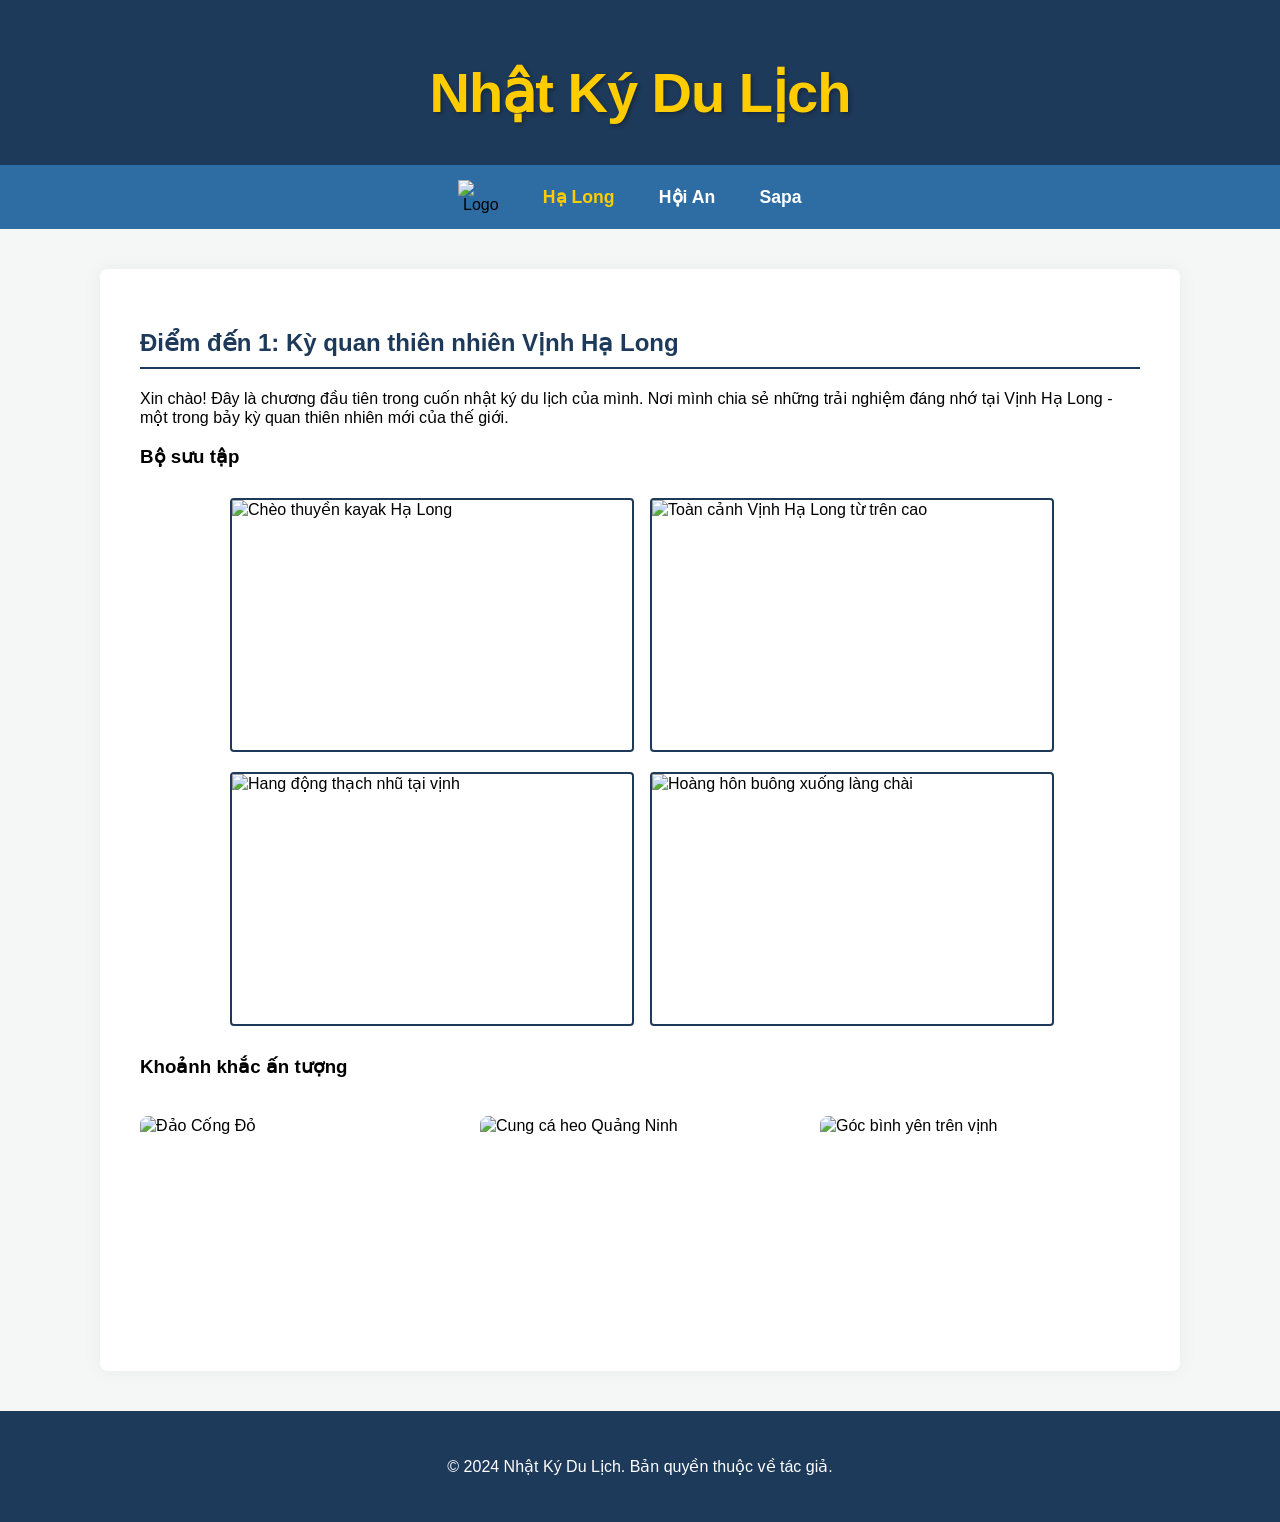
==== commit 97e1d0db: "Update index.html for travel diary theme" ====
--- a/index.html
+++ b/index.html
@@ -1,53 +1,52 @@
-
 <!DOCTYPE html>
 <html lang="vi">
 <head>
   <meta charset="UTF-8" />
   <meta name="viewport" content="width=device-width, initial-scale=1.0" />
-  <title>Trang chủ | Nhật Ký Hạ Long</title>
+  <title>Trang chủ - Vịnh Hạ Long | Nhật Ký Du Lịch</title>
   <link rel="stylesheet" href="style.css" />
 </head>
 <body>
   <a href="#main-content" class="skip-link">Chuyển đến Nội dung chính</a>
 
   <header>
-    <h1>Nhật Ký Hạ Long</h1>
+    <h1>Nhật Ký Du Lịch</h1>
   </header>
 
-<nav>
+  <nav>
     <img src="https://cdn-icons-png.flaticon.com/512/826/826070.png" alt="Logo" class="nav-icon">
     <ul>
-      <li><a href="index.html">Trang chủ</a></li>
-      <li><a href="about.html">Giới thiệu</a></li>
-      <li><a href="contact.html">Liên hệ</a></li>
+      <li><a href="index.html" class="active">Hạ Long</a></li>
+      <li><a href="about.html">Hội An</a></li>
+      <li><a href="contact.html">Sapa</a></li>
     </ul>
   </nav>
 
   <main id="main-content">
-    <h2>Chào mừng bạn đến với hành trình khám phá Kỳ quan Thế giới</h2>
+    <h2>Điểm đến 1: Kỳ quan thiên nhiên Vịnh Hạ Long</h2>
     <p>
-      Xin chào! Đây là góc nhỏ nơi mình chia sẻ những trải nghiệm đáng nhớ tại 
-      Vịnh Hạ Long. Mỗi chuyến đi là một câu chuyện thú vị.
+      Xin chào! Đây là chương đầu tiên trong cuốn nhật ký du lịch của mình. Nơi mình chia sẻ những trải nghiệm đáng nhớ tại 
+      Vịnh Hạ Long - một trong bảy kỳ quan thiên nhiên mới của thế giới.
     </p>
 
-    <h3>Bộ sưu tập</h3>
+    <h3>Bộ sưu tập </h3>
     <div class="grid">
-        <img src="https://www.tauhalong.vn/wp-content/uploads/2021/04/Cheo-kayak-halong-2.jpg" alt="Hạ Long 1">
-        <img src="https://media-cdn-v2.laodong.vn/Storage/NewsPortal/2023/2/13/1147154/007_Rs.jpg" alt="Hạ Long 2">
-        <img src="https://cdn-media.sforum.vn/storage/app/media/anh-vinh-ha-long-24.jpg" alt="Hạ Long 3">
-        <img src="https://img2.thuthuat123.com/uploads/2020/03/17/canh-dep-vinh-ha-long_115609179.jpg" alt="Hạ Long 4">
+        <img src="https://www.tauhalong.vn/wp-content/uploads/2021/04/Cheo-kayak-halong-2.jpg" alt="Chèo thuyền kayak Hạ Long">
+        <img src="https://media-cdn-v2.laodong.vn/Storage/NewsPortal/2023/2/13/1147154/007_Rs.jpg" alt="Toàn cảnh Vịnh Hạ Long từ trên cao">
+        <img src="https://cdn-media.sforum.vn/storage/app/media/anh-vinh-ha-long-24.jpg" alt="Hang động thạch nhũ tại vịnh">
+        <img src="https://img2.thuthuat123.com/uploads/2020/03/17/canh-dep-vinh-ha-long_115609179.jpg" alt="Hoàng hôn buông xuống làng chài">
     </div>
 
-    <h3>Khoảnh khắc </h3>
+    <h3>Khoảnh khắc ấn tượng </h3>
     <div class="flex">
-        <img src="https://www.vietfuntravel.com.vn/image/data/Ha-Long/diem-du-lich-ha-long/dao-cong-do-ha-long-1.jpg" alt="Hạ Long 5">
-        <img src="https://haisanquangphong.com/upload/product/cung-ca-heo.jpg" alt="Hạ Long 6">
-        <img src="https://media2.gody.vn/public/mytravelmap/images/2019/6/11/vanloc7437/5b476e5daea37ef2f6d6f60cb2c6970d.jpg" alt="Hạ Long 7">
+        <img src="https://www.vietfuntravel.com.vn/image/data/Ha-Long/diem-du-lich-ha-long/dao-cong-do-ha-long-1.jpg" alt="Đảo Cống Đỏ">
+        <img src="https://haisanquangphong.com/upload/product/cung-ca-heo.jpg" alt="Cung cá heo Quảng Ninh">
+        <img src="https://media2.gody.vn/public/mytravelmap/images/2019/6/11/vanloc7437/5b476e5daea37ef2f6d6f60cb2c6970d.jpg" alt="Góc bình yên trên vịnh">
     </div>
   </main>
 
   <footer>
-    <p>&copy; 2024 Nhật Ký Hạ Long. Bản quyền thuộc về tác giả.</p>
+    <p>&copy; 2024 Nhật Ký Du Lịch. Bản quyền thuộc về tác giả.</p>
   </footer>
 </body>
 </html>
--- a/style.css
+++ b/style.css
@@ -1,4 +1,4 @@
-/* --- CÀI ĐẶT CHUNG --- */
+/* --- 1. CÀI ĐẶT CHUNG & SKIP LINK --- */
 body {
   font-family: 'Segoe UI', Arial, sans-serif;
   margin: 0;
@@ -6,7 +6,6 @@
   background-color: #f4f7f6;
 }
 
-/* SKIP LINK */
 .skip-link {
   position: absolute;
   top: -100px;
@@ -19,41 +18,43 @@
 }
 .skip-link:focus { top: 0; }
 
-/* HEADER: Có ảnh nền và căn giữa chữ */
+/* --- 2. HEADER & NAVIGATION (SỬA MÀU TẠI ĐÂY) --- */
 header {
-  /* Thêm ảnh nền ở đây */
-  background-image: linear-gradient(rgba(0, 0, 0, 0.4), rgba(0, 0, 0, 0.4)), 
-                    url('https://images.unsplash.com/photo-1552423126-78712e030018?q=80&w=1920');
-  background-size: cover;
-  background-position: center;
+  /* Mã màu xanh Navy đậm đồng nhất theo ảnh 1 */
+  background-color: #1e3a5a;
+  padding: 60px 0 20px 0;
+  text-align: center;
   color: white;
-  text-align: center;
-  padding: 100px 20px; /* Tăng padding để thấy ảnh nền rõ hơn */
 }
 
-h1 { 
-  margin: 0; 
-  font-size: 3.5em; 
-  text-shadow: 2px 2px 4px rgba(0,0,0,0.5); /* Đổ bóng để chữ nổi trên nền ảnh */
+h1 {
+  margin: 0;
+  font-size: 3.5em;
+  font-weight: 700;
+  letter-spacing: -1px;
+  /* Màu vàng kim chuẩn để nổi bật trên nền xanh đậm */
+  color: #ffcc00;
+  text-shadow: 2px 2px 4px rgba(0,0,0,0.3);
+  margin-bottom: 20px;
 }
 
-/* NAVIGATION: Rộng 80%, inline-block và căn giữa */
+/* --- CẬP NHẬT NAVIGATION --- */
 nav {
-  background-color: #2e6da4;
-  padding: 10px 20px;
-  display: inline-block;
-  width: 80%;
-  margin: 0 10%;
+  /* Đây là mã màu xanh dương trung bình để làm nổi bật các link */
+  background-color: #2e6da4 !important; 
+  padding: 15px 0;
+  display: block;
+  width: 100%;
   text-align: center;
   box-sizing: border-box;
-  margin-top: -30px; /* Đẩy nav lên một chút để đè nhẹ lên header cho hiện đại */
-  border-radius: 5px;
-  box-shadow: 0 4px 6px rgba(0,0,0,0.1);
+  /* Đảm bảo thanh này nằm sát Header */
+  margin: 0; 
 }
 
-/* Logo trong nav - Giới hạn kích thước để không bị lỗi to quá khổ */
+/* Tinh chỉnh icon và text trong nav */
 .nav-icon {
-  width: 50px; /* Cố định kích thước thay vì dùng % để ổn định hơn */
+  width: auto;
+  max-width: 45px; /* Giữ icon nhỏ gọn */
   height: auto;
   vertical-align: middle;
   margin-right: 15px;
@@ -67,23 +68,29 @@
   vertical-align: middle;
 }
 
-/* Yêu cầu: Comment li cũ và tạo kiểu mới */
-/* li { display: inline-block; } */
 nav li {
   display: inline-block;
-  padding: 0 15px;
+  padding: 0 20px;
 }
 
-nav a { 
-  color: white; 
-  text-decoration: none; 
-  font-weight: bold; 
-  transition: 0.3s;
+nav a {
+  color: white;
+  text-decoration: none;
+  font-weight: bold;
+  font-size: 1.1em;
 }
 
-nav a:hover { color: #ffd966; }
+/* Màu vàng cho link đang hoạt động trên nền xanh dương này */
+nav a.active, nav a:hover {
+  color: #ffcc00; 
+}
 
-/* MAIN CONTENT */
+/* Hiệu ứng khi di chuột hoặc link đang active */
+nav a:hover, nav a.active {
+  color: #ffcc00;      /* Màu vàng kim để tạo điểm nhấn mạnh mẽ */
+}
+
+/* --- 3. NỘI DUNG CHÍNH (MAIN) --- */
 main {
   background-color: white;
   max-width: 1000px;
@@ -93,12 +100,12 @@
   border-radius: 8px;
 }
 
-h2 { color: #1a3a5c; border-bottom: 2px solid #2e6da4; padding-bottom: 10px; }
+h2 { color: #1e3a5a; border-bottom: 2px solid #1e3a5a; padding-bottom: 10px; }
 
-/* LỚP GRID: 2 cột x 40% (Đúng yêu cầu bài tập) */
+/* LỚP GRID: 2 cột x 40% (Giữ đúng yêu cầu bài tập) */
 .grid {
   display: grid;
-  grid-template-columns: 40% 40%; 
+  grid-template-columns: 40% 40%;
   justify-content: center;
   gap: 20px;
   margin: 30px 0;
@@ -108,11 +115,11 @@
   width: 100%;
   height: 250px;
   object-fit: cover;
-  border: 2px solid #2e6da4;
+  border: 2px solid #1e3a5a;
   border-radius: 4px;
 }
 
-/* LỚP FLEX: Dàn hàng ngang (Flex-wrap theo yêu cầu) */
+/* LỚP FLEX */
 .flex {
   display: flex;
   flex-wrap: wrap; 
@@ -121,16 +128,16 @@
 }
 
 .flex img {
-  width: 32%; /* Gần bằng 30% để chia 3 ảnh một hàng */
+  width: 32%; 
   height: 180px;
   object-fit: cover;
   border-radius: 8px;
   margin-bottom: 15px;
 }
 
-/* FOOTER */
+/* --- 4. FOOTER --- */
 footer {
-  background-color: #1a3a5c;
+  background-color: #1e3a5a; /* Đồng bộ màu với Header */
   color: white;
   text-align: center;
   padding: 30px;
